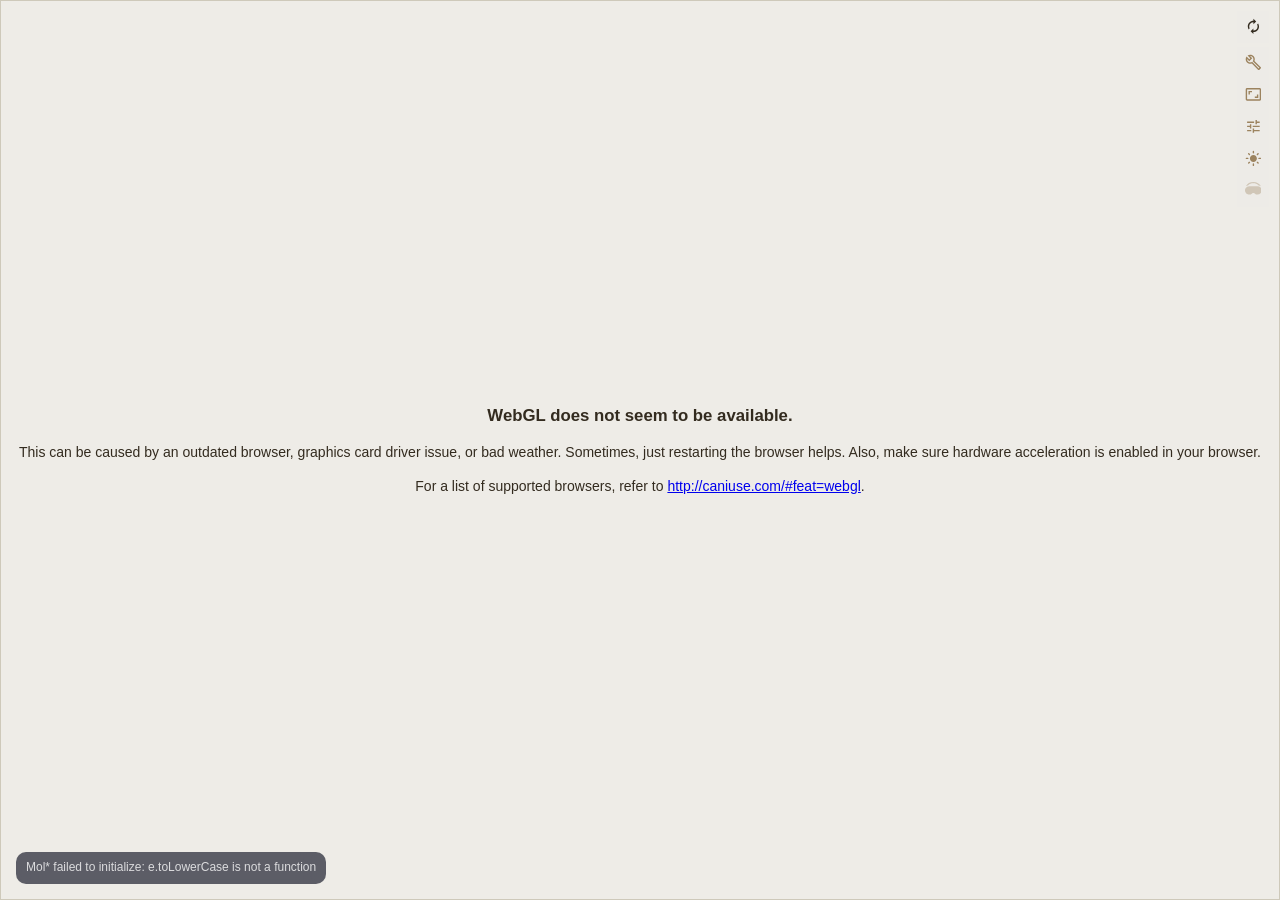
==== Molecyou/Molecyou/Resources/MolStar/viewer.html @ ee21528d "First version with proper protein visualization engine." ====
<!doctype html>
<html lang="en">
<head>
<meta charset="utf-8">
<meta name="viewport" content="width=device-width,initial-scale=1,viewport-fit=cover">
<title>Molecular You Viewer</title>
<link rel="stylesheet" href="molstar.css">
<link rel="stylesheet" href="viewer.css">
</head>
<body>
<main id="shell" aria-label="Interactive molecular structure viewer">
  <div id="app"></div>
  <div id="loading" role="status">Preparing Mol* viewer</div>
  <div id="status" aria-live="polite">Initializing</div>
</main>
<script src="molstar.js"></script>
<script src="viewer.js"></script>
</body>
</html>
---- Molecyou/Molecyou/Resources/MolStar/molstar.css ----
.msp-plugin{font-family:Helvetica Neue,Segoe UI,Helvetica,Source Sans Pro,Arial,sans-serif;font-size:14px;line-height:1.42857143;position:absolute;inset:0}.msp-plugin *{box-sizing:border-box}.msp-plugin [hidden],.msp-plugin template{display:none}.msp-plugin a{background-color:transparent}.msp-plugin a:active,.msp-plugin a:hover{outline:0}.msp-plugin abbr[title]{border-bottom:1px dotted}.msp-plugin b,.msp-plugin strong{font-weight:700}.msp-plugin small{font-size:80%}.msp-plugin img{border:0}.msp-plugin svg:not(:root){overflow:hidden}.msp-plugin button,.msp-plugin input,.msp-plugin optgroup,.msp-plugin select,.msp-plugin textarea{color:inherit;font:inherit;margin:0}.msp-plugin button{overflow:visible}.msp-plugin button,.msp-plugin select{text-transform:none}.msp-plugin button,.msp-plugin html input[type=button],.msp-plugin input[type=reset],.msp-plugin input[type=submit]{-webkit-appearance:button;cursor:pointer}.msp-plugin button[disabled],.msp-plugin html input[disabled]{cursor:default}.msp-plugin button::-moz-focus-inner,.msp-plugin input::-moz-focus-inner{border:0;padding:0}.msp-plugin input{line-height:normal}.msp-plugin input[type=checkbox],.msp-plugin input[type=radio]{box-sizing:border-box;padding:0}.msp-plugin input[type=number]::-webkit-inner-spin-button,.msp-plugin input[type=number]::-webkit-outer-spin-button{height:auto}.msp-plugin textarea{overflow:auto}.msp-plugin .msp-layout-expanded,.msp-plugin .msp-layout-standard{inset:0}.msp-plugin .msp-layout-standard{border:1px solid rgb(206.2804878049,200.5487804878,186.2195121951)}.msp-plugin .msp-layout-region{overflow:hidden}.msp-plugin .msp-layout-static,.msp-plugin .msp-layout-scrollable{position:absolute}.msp-plugin .msp-scrollable{overflow-y:auto}.msp-plugin .msp-scrollable-container{position:absolute;inset:0;overflow-y:auto}.msp-plugin .msp-layout-static{overflow:hidden}.msp-plugin .msp-layout-top .msp-layout-static,.msp-plugin .msp-layout-main .msp-layout-static,.msp-plugin .msp-layout-bottom .msp-layout-static,.msp-plugin .msp-layout-right .msp-layout-static{inset:0}.msp-plugin .msp-layout-right .msp-layout-scrollable{inset:43px 0 0}.msp-plugin .msp-layout-left .msp-layout-static{inset:0}.msp-plugin .msp-layout-standard-outside{position:absolute}.msp-plugin .msp-layout-standard-outside .msp-layout-main{position:absolute;inset:0}.msp-plugin .msp-layout-standard-outside .msp-layout-top{position:absolute;right:0;height:97px;top:-97px;width:50%;border-left:1px solid rgb(206.2804878049,200.5487804878,186.2195121951);border-bottom:1px solid rgb(206.2804878049,200.5487804878,186.2195121951)}.msp-plugin .msp-layout-standard-outside .msp-layout-bottom{position:absolute;left:0;right:0;height:97px;top:-97px;width:50%;border-bottom:1px solid rgb(206.2804878049,200.5487804878,186.2195121951)}.msp-plugin .msp-layout-standard-outside .msp-layout-right{position:absolute;width:50%;right:0;bottom:-295px;height:295px;border-left:1px solid rgb(206.2804878049,200.5487804878,186.2195121951);border-top:1px solid rgb(206.2804878049,200.5487804878,186.2195121951)}.msp-plugin .msp-layout-standard-outside .msp-layout-left{position:absolute;width:50%;left:0;bottom:-295px;height:295px;border-top:1px solid rgb(206.2804878049,200.5487804878,186.2195121951)}.msp-plugin .msp-layout-standard-outside .msp-layout-hide-right .msp-layout-right{display:none}.msp-plugin .msp-layout-standard-outside .msp-layout-hide-right .msp-layout-left{width:100%}.msp-plugin .msp-layout-standard-outside .msp-layout-hide-left .msp-layout-left{display:none}.msp-plugin .msp-layout-standard-outside .msp-layout-hide-left .msp-layout-right{width:100%;border-left:none}.msp-plugin .msp-layout-standard-outside .msp-layout-collapse-left .msp-layout-left{width:32px}.msp-plugin .msp-layout-standard-outside .msp-layout-collapse-left .msp-layout-right{left:32px;width:auto}.msp-plugin .msp-layout-standard-outside .msp-layout-hide-top .msp-layout-top{display:none}.msp-plugin .msp-layout-standard-outside .msp-layout-hide-top .msp-layout-bottom{width:100%;border-left:none}.msp-plugin .msp-layout-standard-outside .msp-layout-hide-bottom .msp-layout-bottom{display:none}.msp-plugin .msp-layout-standard-outside .msp-layout-hide-bottom .msp-layout-top{width:100%;border-left:none}.msp-plugin .msp-layout-standard-landscape{position:absolute}.msp-plugin .msp-layout-standard-landscape .msp-layout-main{position:absolute;inset:100px 300px 70px 330px}.msp-plugin .msp-layout-standard-landscape .msp-layout-top{position:absolute;left:330px;right:300px;height:100px;top:0;border-bottom:1px solid rgb(206.2804878049,200.5487804878,186.2195121951)}.msp-plugin .msp-layout-standard-landscape .msp-layout-bottom{position:absolute;left:330px;right:300px;height:70px;bottom:0;border-top:1px solid rgb(206.2804878049,200.5487804878,186.2195121951)}.msp-plugin .msp-layout-standard-landscape .msp-layout-right{position:absolute;width:300px;right:0;bottom:0;top:0;border-left:1px solid rgb(206.2804878049,200.5487804878,186.2195121951)}.msp-plugin .msp-layout-standard-landscape .msp-layout-left{position:absolute;width:330px;left:0;bottom:0;top:0;border-right:1px solid rgb(206.2804878049,200.5487804878,186.2195121951)}.msp-plugin .msp-layout-standard-landscape .msp-layout-hide-right .msp-layout-right{display:none}.msp-plugin .msp-layout-standard-landscape .msp-layout-hide-right .msp-layout-main,.msp-plugin .msp-layout-standard-landscape .msp-layout-hide-right .msp-layout-top,.msp-plugin .msp-layout-standard-landscape .msp-layout-hide-right .msp-layout-bottom{right:0}.msp-plugin .msp-layout-standard-landscape .msp-layout-hide-left .msp-layout-left{display:none}.msp-plugin .msp-layout-standard-landscape .msp-layout-hide-left .msp-layout-main,.msp-plugin .msp-layout-standard-landscape .msp-layout-hide-left .msp-layout-top,.msp-plugin .msp-layout-standard-landscape .msp-layout-hide-left .msp-layout-bottom{left:0}.msp-plugin .msp-layout-standard-landscape .msp-layout-collapse-left .msp-layout-left{width:32px}.msp-plugin .msp-layout-standard-landscape .msp-layout-collapse-left .msp-layout-main,.msp-plugin .msp-layout-standard-landscape .msp-layout-collapse-left .msp-layout-top,.msp-plugin .msp-layout-standard-landscape .msp-layout-collapse-left .msp-layout-bottom{left:32px}.msp-plugin .msp-layout-standard-landscape .msp-layout-hide-bottom .msp-layout-bottom{display:none}.msp-plugin .msp-layout-standard-landscape .msp-layout-hide-bottom .msp-layout-main{bottom:0}.msp-plugin .msp-layout-standard-landscape .msp-layout-hide-top .msp-layout-top{display:none}.msp-plugin .msp-layout-standard-landscape .msp-layout-hide-top .msp-layout-main{top:0}.msp-plugin .msp-layout-standard-portrait{position:absolute}.msp-plugin .msp-layout-standard-portrait .msp-layout-main{position:absolute;inset:97px 0 361px}.msp-plugin .msp-layout-standard-portrait .msp-layout-top{position:absolute;right:0;height:97px;top:0;width:50%;border-left:1px solid rgb(206.2804878049,200.5487804878,186.2195121951);border-bottom:1px solid rgb(206.2804878049,200.5487804878,186.2195121951)}.msp-plugin .msp-layout-standard-portrait .msp-layout-bottom{position:absolute;left:0;right:0;height:97px;width:50%;border-bottom:1px solid rgb(206.2804878049,200.5487804878,186.2195121951)}.msp-plugin .msp-layout-standard-portrait .msp-layout-right{position:absolute;width:50%;right:0;bottom:0;height:361px;border-left:1px solid rgb(206.2804878049,200.5487804878,186.2195121951);border-top:1px solid rgb(206.2804878049,200.5487804878,186.2195121951)}.msp-plugin .msp-layout-standard-portrait .msp-layout-left{position:absolute;width:50%;left:0;bottom:0;height:361px;border-top:1px solid rgb(206.2804878049,200.5487804878,186.2195121951)}.msp-plugin .msp-layout-standard-portrait .msp-layout-hide-right .msp-layout-right{display:none}.msp-plugin .msp-layout-standard-portrait .msp-layout-hide-right .msp-layout-left{width:100%}.msp-plugin .msp-layout-standard-portrait .msp-layout-hide-left .msp-layout-left{display:none}.msp-plugin .msp-layout-standard-portrait .msp-layout-hide-left .msp-layout-right{width:100%;border-left:none}.msp-plugin .msp-layout-standard-portrait .msp-layout-hide-right.msp-layout-hide-left .msp-layout-main{bottom:0}.msp-plugin .msp-layout-standard-portrait .msp-layout-collapse-left .msp-layout-left{width:32px}.msp-plugin .msp-layout-standard-portrait .msp-layout-collapse-left .msp-layout-right{left:32px;width:auto}.msp-plugin .msp-layout-standard-portrait .msp-layout-hide-top .msp-layout-top{display:none}.msp-plugin .msp-layout-standard-portrait .msp-layout-hide-top .msp-layout-bottom{width:100%;border-left:none}.msp-plugin .msp-layout-standard-portrait .msp-layout-hide-bottom .msp-layout-bottom{display:none}.msp-plugin .msp-layout-standard-portrait .msp-layout-hide-bottom .msp-layout-top{width:100%;border-left:none}.msp-plugin .msp-layout-standard-portrait .msp-layout-hide-top.msp-layout-hide-bottom .msp-layout-main{top:0}.msp-plugin .msp-layout-standard-reactive{position:absolute}@media(orientation:landscape),(min-width:1000px){.msp-plugin .msp-layout-standard-reactive .msp-layout-main{position:absolute;inset:100px 300px 70px 330px}.msp-plugin .msp-layout-standard-reactive .msp-layout-top{position:absolute;left:330px;right:300px;height:100px;top:0;border-bottom:1px solid rgb(206.2804878049,200.5487804878,186.2195121951)}.msp-plugin .msp-layout-standard-reactive .msp-layout-bottom{position:absolute;left:330px;right:300px;height:70px;bottom:0;border-top:1px solid rgb(206.2804878049,200.5487804878,186.2195121951)}.msp-plugin .msp-layout-standard-reactive .msp-layout-right{position:absolute;width:300px;right:0;bottom:0;top:0;border-left:1px solid rgb(206.2804878049,200.5487804878,186.2195121951)}.msp-plugin .msp-layout-standard-reactive .msp-layout-left{position:absolute;width:330px;left:0;bottom:0;top:0;border-right:1px solid rgb(206.2804878049,200.5487804878,186.2195121951)}.msp-plugin .msp-layout-standard-reactive .msp-layout-hide-right .msp-layout-right{display:none}.msp-plugin .msp-layout-standard-reactive .msp-layout-hide-right .msp-layout-main,.msp-plugin .msp-layout-standard-reactive .msp-layout-hide-right .msp-layout-top,.msp-plugin .msp-layout-standard-reactive .msp-layout-hide-right .msp-layout-bottom{right:0}.msp-plugin .msp-layout-standard-reactive .msp-layout-hide-left .msp-layout-left{display:none}.msp-plugin .msp-layout-standard-reactive .msp-layout-hide-left .msp-layout-main,.msp-plugin .msp-layout-standard-reactive .msp-layout-hide-left .msp-layout-top,.msp-plugin .msp-layout-standard-reactive .msp-layout-hide-left .msp-layout-bottom{left:0}.msp-plugin .msp-layout-standard-reactive .msp-layout-collapse-left .msp-layout-left{width:32px}.msp-plugin .msp-layout-standard-reactive .msp-layout-collapse-left .msp-layout-main,.msp-plugin .msp-layout-standard-reactive .msp-layout-collapse-left .msp-layout-top,.msp-plugin .msp-layout-standard-reactive .msp-layout-collapse-left .msp-layout-bottom{left:32px}.msp-plugin .msp-layout-standard-reactive .msp-layout-hide-bottom .msp-layout-bottom{display:none}.msp-plugin .msp-layout-standard-reactive .msp-layout-hide-bottom .msp-layout-main{bottom:0}.msp-plugin .msp-layout-standard-reactive .msp-layout-hide-top .msp-layout-top{display:none}.msp-plugin .msp-layout-standard-reactive .msp-layout-hide-top .msp-layout-main{top:0}}@media(orientation:portrait)and (max-width:1000px){.msp-plugin .msp-layout-standard-reactive .msp-layout-main{position:absolute;inset:97px 0 361px}.msp-plugin .msp-layout-standard-reactive .msp-layout-top{position:absolute;right:0;height:97px;top:0;width:50%;border-left:1px solid rgb(206.2804878049,200.5487804878,186.2195121951);border-bottom:1px solid rgb(206.2804878049,200.5487804878,186.2195121951)}.msp-plugin .msp-layout-standard-reactive .msp-layout-bottom{position:absolute;left:0;right:0;height:97px;width:50%;border-bottom:1px solid rgb(206.2804878049,200.5487804878,186.2195121951)}.msp-plugin .msp-layout-standard-reactive .msp-layout-right{position:absolute;width:50%;right:0;bottom:0;height:361px;border-left:1px solid rgb(206.2804878049,200.5487804878,186.2195121951);border-top:1px solid rgb(206.2804878049,200.5487804878,186.2195121951)}.msp-plugin .msp-layout-standard-reactive .msp-layout-left{position:absolute;width:50%;left:0;bottom:0;height:361px;border-top:1px solid rgb(206.2804878049,200.5487804878,186.2195121951)}.msp-plugin .msp-layout-standard-reactive .msp-layout-hide-right .msp-layout-right{display:none}.msp-plugin .msp-layout-standard-reactive .msp-layout-hide-right .msp-layout-left{width:100%}.msp-plugin .msp-layout-standard-reactive .msp-layout-hide-left .msp-layout-left{display:none}.msp-plugin .msp-layout-standard-reactive .msp-layout-hide-left .msp-layout-right{width:100%;border-left:none}.msp-plugin .msp-layout-standard-reactive .msp-layout-hide-right.msp-layout-hide-left .msp-layout-main{bottom:0}.msp-plugin .msp-layout-standard-reactive .msp-layout-collapse-left .msp-layout-left{width:32px}.msp-plugin .msp-layout-standard-reactive .msp-layout-collapse-left .msp-layout-right{left:32px;width:auto}.msp-plugin .msp-layout-standard-reactive .msp-layout-hide-top .msp-layout-top{display:none}.msp-plugin .msp-layout-standard-reactive .msp-layout-hide-top .msp-layout-bottom{width:100%;border-left:none}.msp-plugin .msp-layout-standard-reactive .msp-layout-hide-bottom .msp-layout-bottom{display:none}.msp-plugin .msp-layout-standard-reactive .msp-layout-hide-bottom .msp-layout-top{width:100%;border-left:none}.msp-plugin .msp-layout-standard-reactive .msp-layout-hide-top.msp-layout-hide-bottom .msp-layout-main{top:0}}.msp-plugin .msp-layout-expanded{position:fixed}@media(orientation:landscape){.msp-plugin .msp-layout-expanded .msp-layout-main{position:absolute;inset:100px 300px 70px 330px}.msp-plugin .msp-layout-expanded .msp-layout-top{position:absolute;left:330px;right:300px;height:100px;top:0;border-bottom:1px solid rgb(206.2804878049,200.5487804878,186.2195121951)}.msp-plugin .msp-layout-expanded .msp-layout-bottom{position:absolute;left:330px;right:300px;height:70px;bottom:0;border-top:1px solid rgb(206.2804878049,200.5487804878,186.2195121951)}.msp-plugin .msp-layout-expanded .msp-layout-right{position:absolute;width:300px;right:0;bottom:0;top:0;border-left:1px solid rgb(206.2804878049,200.5487804878,186.2195121951)}.msp-plugin .msp-layout-expanded .msp-layout-left{position:absolute;width:330px;left:0;bottom:0;top:0;border-right:1px solid rgb(206.2804878049,200.5487804878,186.2195121951)}.msp-plugin .msp-layout-expanded .msp-layout-hide-right .msp-layout-right{display:none}.msp-plugin .msp-layout-expanded .msp-layout-hide-right .msp-layout-main,.msp-plugin .msp-layout-expanded .msp-layout-hide-right .msp-layout-top,.msp-plugin .msp-layout-expanded .msp-layout-hide-right .msp-layout-bottom{right:0}.msp-plugin .msp-layout-expanded .msp-layout-hide-left .msp-layout-left{display:none}.msp-plugin .msp-layout-expanded .msp-layout-hide-left .msp-layout-main,.msp-plugin .msp-layout-expanded .msp-layout-hide-left .msp-layout-top,.msp-plugin .msp-layout-expanded .msp-layout-hide-left .msp-layout-bottom{left:0}.msp-plugin .msp-layout-expanded .msp-layout-collapse-left .msp-layout-left{width:32px}.msp-plugin .msp-layout-expanded .msp-layout-collapse-left .msp-layout-main,.msp-plugin .msp-layout-expanded .msp-layout-collapse-left .msp-layout-top,.msp-plugin .msp-layout-expanded .msp-layout-collapse-left .msp-layout-bottom{left:32px}.msp-plugin .msp-layout-expanded .msp-layout-hide-bottom .msp-layout-bottom{display:none}.msp-plugin .msp-layout-expanded .msp-layout-hide-bottom .msp-layout-main{bottom:0}.msp-plugin .msp-layout-expanded .msp-layout-hide-top .msp-layout-top{display:none}.msp-plugin .msp-layout-expanded .msp-layout-hide-top .msp-layout-main{top:0}}@media(orientation:portrait){.msp-plugin .msp-layout-expanded .msp-layout-main{position:absolute;inset:97px 0 361px}.msp-plugin .msp-layout-expanded .msp-layout-top{position:absolute;right:0;height:97px;top:0;width:50%;border-left:1px solid rgb(206.2804878049,200.5487804878,186.2195121951);border-bottom:1px solid rgb(206.2804878049,200.5487804878,186.2195121951)}.msp-plugin .msp-layout-expanded .msp-layout-bottom{position:absolute;left:0;right:0;height:97px;width:50%;border-bottom:1px solid rgb(206.2804878049,200.5487804878,186.2195121951)}.msp-plugin .msp-layout-expanded .msp-layout-right{position:absolute;width:50%;right:0;bottom:0;height:361px;border-left:1px solid rgb(206.2804878049,200.5487804878,186.2195121951);border-top:1px solid rgb(206.2804878049,200.5487804878,186.2195121951)}.msp-plugin .msp-layout-expanded .msp-layout-left{position:absolute;width:50%;left:0;bottom:0;height:361px;border-top:1px solid rgb(206.2804878049,200.5487804878,186.2195121951)}.msp-plugin .msp-layout-expanded .msp-layout-hide-right .msp-layout-right{display:none}.msp-plugin .msp-layout-expanded .msp-layout-hide-right .msp-layout-left{width:100%}.msp-plugin .msp-layout-expanded .msp-layout-hide-left .msp-layout-left{display:none}.msp-plugin .msp-layout-expanded .msp-layout-hide-left .msp-layout-right{width:100%;border-left:none}.msp-plugin .msp-layout-expanded .msp-layout-hide-right.msp-layout-hide-left .msp-layout-main{bottom:0}.msp-plugin .msp-layout-expanded .msp-layout-collapse-left .msp-layout-left{width:32px}.msp-plugin .msp-layout-expanded .msp-layout-collapse-left .msp-layout-right{left:32px;width:auto}.msp-plugin .msp-layout-expanded .msp-layout-hide-top .msp-layout-top{display:none}.msp-plugin .msp-layout-expanded .msp-layout-hide-top .msp-layout-bottom{width:100%;border-left:none}.msp-plugin .msp-layout-expanded .msp-layout-hide-bottom .msp-layout-bottom{display:none}.msp-plugin .msp-layout-expanded .msp-layout-hide-bottom .msp-layout-top{width:100%;border-left:none}.msp-plugin .msp-layout-expanded .msp-layout-hide-top.msp-layout-hide-bottom .msp-layout-main{top:0}}.msp-plugin ::-webkit-scrollbar{width:10px;height:10px}.msp-plugin ::-webkit-scrollbar-track{border-radius:0;background-color:#e9e6e0}.msp-plugin ::-webkit-scrollbar-thumb{border-radius:10px;background-color:#beb7a4;border:solid 1px transparent;background-clip:content-box}.msp-plugin .msp-form-control,.msp-plugin .msp-control-row select,.msp-plugin .msp-control-row button,.msp-plugin .msp-control-row input[type=text],.msp-plugin .msp-btn{display:block;width:100%;background:#f3f2ee;border:none;padding:0 10px;line-height:30px;height:32px;-webkit-appearance:none;-moz-appearance:none;appearance:none;-webkit-box-shadow:none;box-shadow:none;background-image:none}.msp-plugin .msp-form-control::-moz-placeholder,.msp-plugin .msp-control-row select::-moz-placeholder,.msp-plugin .msp-control-row button::-moz-placeholder,.msp-plugin .msp-control-row input[type=text]::-moz-placeholder,.msp-plugin .msp-btn::-moz-placeholder{color:#9c835f;opacity:1}.msp-plugin .msp-form-control:-ms-input-placeholder,.msp-plugin .msp-control-row select:-ms-input-placeholder,.msp-plugin .msp-control-row button:-ms-input-placeholder,.msp-plugin .msp-control-row input[type=text]:-ms-input-placeholder,.msp-plugin .msp-btn:-ms-input-placeholder{color:#9c835f}.msp-plugin .msp-form-control::-webkit-input-placeholder,.msp-plugin .msp-control-row select::-webkit-input-placeholder,.msp-plugin .msp-control-row button::-webkit-input-placeholder,.msp-plugin .msp-control-row input[type=text]::-webkit-input-placeholder,.msp-plugin .msp-btn::-webkit-input-placeholder{color:#9c835f}.msp-plugin .msp-form-control:hover,.msp-plugin .msp-control-row select:hover,.msp-plugin .msp-control-row button:hover,.msp-plugin .msp-control-row input[type=text]:hover,.msp-plugin .msp-btn:hover{color:#ae5d04;background-color:#e9e6e0;border:none;outline-offset:-1px!important;outline:1px solid rgb(200.993902439,194.6402439024,178.756097561)!important}.msp-plugin .msp-form-control:active,.msp-plugin .msp-control-row select:active,.msp-plugin .msp-control-row button:active,.msp-plugin .msp-control-row input[type=text]:active,.msp-plugin .msp-btn:active,.msp-plugin .msp-form-control:focus,.msp-plugin .msp-control-row select:focus,.msp-plugin .msp-control-row button:focus,.msp-plugin .msp-control-row input[type=text]:focus,.msp-plugin .msp-btn:focus{color:#332b1f;background-color:#f3f2ee;border:none;outline-offset:0;outline:none}.msp-plugin .msp-form-control[disabled],.msp-plugin .msp-control-row select[disabled],.msp-plugin .msp-control-row button[disabled],.msp-plugin .msp-control-row input[disabled][type=text],.msp-plugin [disabled].msp-btn,.msp-plugin .msp-form-control[readonly],.msp-plugin .msp-control-row select[readonly],.msp-plugin .msp-control-row button[readonly],.msp-plugin .msp-control-row input[readonly][type=text],.msp-plugin [readonly].msp-btn,fieldset[disabled] .msp-plugin .msp-form-control,fieldset[disabled] .msp-plugin .msp-control-row select,fieldset[disabled] .msp-plugin .msp-control-row button,fieldset[disabled] .msp-plugin .msp-control-row input[type=text],fieldset[disabled] .msp-plugin .msp-btn{background:#eeece7;opacity:.35}.msp-plugin .msp-btn,.msp-plugin .msp-control-row button{display:inline-block;margin-bottom:0;text-align:center;touch-action:manipulation;cursor:pointer;background-image:none;white-space:nowrap;-webkit-user-select:none;-moz-user-select:none;-ms-user-select:none;user-select:none;padding:0 10px;line-height:32px;border:none;-moz-box-sizing:border-box;box-sizing:border-box}.msp-plugin .msp-btn[disabled],.msp-plugin .msp-control-row button[disabled]{background:#eeece7;opacity:.35}.msp-plugin .msp-btn-block,.msp-plugin .msp-control-row button{display:block;width:100%}.msp-plugin .msp-btn,.msp-plugin .msp-control-row button,.msp-plugin .msp-btn:active,.msp-plugin .msp-btn-link:focus,.msp-plugin .msp-btn:hover{outline:none}.msp-plugin .msp-material-icon svg{display:inline-flex;vertical-align:middle;font-size:1.2em;margin-bottom:3px;fill:currentColor;width:1em;height:1em;flex-shrink:0;user-select:none}.msp-plugin .msp-btn-block>.msp-material-icon,.msp-plugin .msp-control-row button>.msp-material-icon{margin-left:0;margin-right:.4em}.msp-plugin .msp-btn-childless>.msp-material-icon{margin-left:0;margin-right:0}.msp-plugin .msp-btn-icon{border:none;height:32px;width:32px;line-height:32px;padding:0;text-align:center}.msp-plugin .msp-btn-icon:hover{color:#ae5d04;background-color:#e9e6e0;border:none;outline-offset:-1px!important;outline:1px solid rgb(200.993902439,194.6402439024,178.756097561)!important}.msp-plugin .msp-btn-icon[disabled],.msp-plugin .msp-btn-icon[disabled]:hover,.msp-plugin .msp-btn-icon[disabled]:active{color:#9c835f}.msp-plugin .msp-btn-icon-small{border:none;height:32px;width:20px;line-height:32px;padding:0;text-align:center}.msp-plugin .msp-btn-icon-small:hover{color:#ae5d04;background-color:#e9e6e0;border:none;outline-offset:-1px!important;outline:1px solid rgb(200.993902439,194.6402439024,178.756097561)!important}.msp-plugin .msp-btn-icon-small[disabled],.msp-plugin .msp-btn-icon-small[disabled]:hover,.msp-plugin .msp-btn-icon-small[disabled]:active{color:#9c835f}.msp-plugin .msp-btn-link{font-weight:400;border-radius:0}.msp-plugin .msp-btn-link,.msp-plugin .msp-btn-link:active,.msp-plugin .msp-btn-link.active,.msp-plugin .msp-btn-link[disabled],fieldset[disabled] .msp-plugin .msp-btn-link{background-color:transparent;-webkit-box-shadow:none;box-shadow:none}.msp-plugin .msp-btn-link,.msp-plugin .msp-btn-link:hover,.msp-plugin .msp-btn-link:focus,.msp-plugin .msp-btn-link:active{border-color:transparent}.msp-plugin .msp-btn-link:hover,.msp-plugin .msp-btn-link:focus{text-decoration:none;background-color:transparent}.msp-plugin .msp-btn-link[disabled]:hover,.msp-plugin .msp-btn-link[disabled]:focus,fieldset[disabled] .msp-plugin .msp-btn-link:hover,fieldset[disabled] .msp-plugin .msp-btn-link:focus{text-decoration:none}.msp-plugin .msp-btn-link .msp-icon{font-size:100%}.msp-plugin .msp-btn-link,.msp-plugin .msp-btn-link:active,.msp-plugin .msp-btn-link:focus{color:#332b1f;text-decoration:none}.msp-plugin .msp-btn-link:hover{color:#ae5d04;text-decoration:none}.msp-plugin .msp-btn-link-toggle-on{color:#332b1f}.msp-plugin .msp-btn-link-toggle-off,.msp-plugin .msp-btn-link-toggle-off:active,.msp-plugin .msp-btn-link-toggle-off:focus{color:#9c835f!important}.msp-plugin .msp-btn-link-toggle-on:hover{color:#ae5d04!important}.msp-plugin .msp-btn-link-toggle-off:hover{color:#dc9c56!important}.msp-plugin .msp-btn-action,.msp-plugin .msp-btn-action:active,.msp-plugin .msp-btn-action:focus{color:#332b1f;background:#f3f2ee}.msp-plugin .msp-btn-action:hover{color:#ae5d04;background:#f9f8f6}.msp-plugin .msp-btn-action[disabled],.msp-plugin .msp-btn-action[disabled]:hover,.msp-plugin .msp-btn-action[disabled]:active,.msp-plugin .msp-btn-action[disabled]:focus{color:#362e21}.msp-plugin .msp-btn-commit-on,.msp-plugin .msp-btn-commit-on:active,.msp-plugin .msp-btn-commit-on:focus{color:#974102;background:#f2f1ed}.msp-plugin .msp-btn-commit-on:hover{color:#ae5d04;background:#f8f7f4}.msp-plugin .msp-btn-commit-on[disabled],.msp-plugin .msp-btn-commit-on[disabled]:hover,.msp-plugin .msp-btn-commit-on[disabled]:active,.msp-plugin .msp-btn-commit-on[disabled]:focus{color:#9c4302}.msp-plugin .msp-btn-commit-off,.msp-plugin .msp-btn-commit-off:active,.msp-plugin .msp-btn-commit-off:focus{color:#332b1f;background:#f6f5f3}.msp-plugin .msp-btn-commit-off:hover{color:#ae5d04;background:#fcfbfa}.msp-plugin .msp-btn-commit-off[disabled],.msp-plugin .msp-btn-commit-off[disabled]:hover,.msp-plugin .msp-btn-commit-off[disabled]:active,.msp-plugin .msp-btn-commit-off[disabled]:focus{color:#362e21}.msp-plugin .msp-btn-remove:hover{color:#f2f4f7}.msp-plugin .msp-btn-commit-on:hover{color:#fc6c03}.msp-plugin .msp-select-toggle:after{content:"";position:absolute;right:.75rem;top:50%;transform:translateY(-50%);width:0;height:0;border-left:5px solid transparent;border-right:5px solid transparent;border-top:7px solid #ae5d04;opacity:0;pointer-events:none}.msp-plugin .msp-select-toggle:hover:after{opacity:1}.msp-plugin .msp-btn-action{height:32px;line-height:32px}.msp-plugin input[type=file]{display:block}.msp-plugin input[type=range]{display:block;width:100%}.msp-plugin select[multiple],.msp-plugin select[size],.msp-plugin textarea.msp-form-control,.msp-plugin textarea.msp-btn{height:auto}.msp-plugin .msp-control-top-offset{margin-top:1px}.msp-plugin .msp-btn-commit{text-align:right;padding:0 10px 0 0;line-height:32px;border:none;overflow:hidden;font-weight:700}.msp-plugin .msp-btn-commit .msp-icon{display:block-inline;line-height:32px;width:32px;text-align:center}.msp-plugin select.msp-form-control,.msp-plugin .msp-control-row select,.msp-plugin select.msp-btn{background:none;background-color:#f3f2ee;background-size:8px 12px;background-image:url([data-uri]);background-repeat:no-repeat;background-position:right 10px center;padding-right:24px}.msp-plugin select.msp-form-control:-moz-focusring,.msp-plugin .msp-control-row select:-moz-focusring,.msp-plugin select.msp-btn:-moz-focusring{color:transparent;text-shadow:0 0 0 #332b1f}.msp-plugin .msp-default-bg{background:#eeece7}.msp-plugin .msp-transparent-bg{background:transparent}.msp-plugin .msp-no-hover-outline:hover{color:#ae5d04;background-color:inherit;border:none;outline-offset:0!important;outline:none!important}.msp-plugin .msp-icon-inline{margin-right:8px}.msp-plugin .msp-control-row{position:relative;height:32px;background:#eeece7;margin-top:1px}.msp-plugin .msp-control-row>span.msp-control-row-label,.msp-plugin .msp-control-row>button.msp-control-button-label{line-height:32px;display:block;width:120px;text-align:right;padding:0 10px;color:#63533c;overflow:hidden;text-overflow:ellipsis;white-space:nowrap;position:relative;-webkit-user-select:none;-moz-user-select:none;-ms-user-select:none;-o-user-select:none;user-select:none;cursor:default}.msp-plugin .msp-control-row>button.msp-control-button-label{background:#eeece7;cursor:pointer}.msp-plugin .msp-control-row .msp-control-current{background:#eeece7}.msp-plugin .msp-control-row>div.msp-control-row-ctrl{position:absolute;inset:0 0 0 120px}.msp-plugin .msp-control-row>div.msp-control-row-text{position:absolute;inset:0 0 0 120px;display:flex;align-items:center;padding:0 10px}.msp-plugin .msp-control-row>div{background:#f3f2ee}.msp-plugin .msp-control-row>.msp-flex-row,.msp-plugin .msp-control-row>.msp-state-image-row{background:#eeece7}.msp-plugin .msp-control-label-short>span{width:80px!important}.msp-plugin .msp-control-label-short>div:nth-child(2){left:80px!important}.msp-plugin .msp-control-col-2{float:left;width:50%}.msp-plugin .msp-control-twoline{height:64px!important}.msp-plugin .msp-control-group{position:relative}.msp-plugin .msp-toggle-button .msp-icon{display:inline-block;margin-right:6px}.msp-plugin .msp-toggle-button>div>button:hover{border-color:#e9e6e0!important;border:none;outline-offset:-1px!important;outline:1px solid rgb(200.993902439,194.6402439024,178.756097561)!important}.msp-plugin .msp-slider>div:first-child{position:absolute;inset:0 62px 0 18px;display:flex}.msp-plugin .msp-slider>div:last-child{position:absolute;height:32px;line-height:32px;text-align:center;right:0;width:50px;top:0;bottom:0}.msp-plugin .msp-slider-no-input>div:first-child{right:18px}.msp-plugin .msp-slider-no-input>div:last-child{visibility:hidden;width:0}.msp-plugin .msp-slider input[type=text]{padding-right:6px;padding-left:4px;font-size:80%;text-align:right}.msp-plugin .msp-slider2>div:first-child{position:absolute;height:32px;line-height:32px;text-align:center;left:0;width:25px;top:0;bottom:0;font-size:80%}.msp-plugin .msp-slider2>div:nth-child(2){position:absolute;inset:0 37px 0 35px;display:flex}.msp-plugin .msp-slider2>div:last-child{position:absolute;height:32px;line-height:32px;text-align:center;right:0;width:25px;top:0;bottom:0;font-size:80%}.msp-plugin .msp-slider2 input[type=text]{padding-right:4px;padding-left:4px;font-size:80%;text-align:center}.msp-plugin .msp-toggle-color-picker button{border:10px solid rgb(243.2865853659,241.9085365854,238.4634146341)!important;margin:0;text-align:center;padding-right:10px;padding-left:10px}.msp-plugin .msp-toggle-color-picker button:hover{border-color:#e9e6e0!important;border:none;outline-offset:-1px!important;outline:1px solid rgb(200.993902439,194.6402439024,178.756097561)!important}.msp-plugin .msp-toggle-color-picker .msp-color-picker{position:absolute;z-index:100000;background:#eeece7;border-top:1px solid #eeece7;padding-bottom:5px;width:100%}.msp-plugin .msp-toggle-color-picker-above .msp-color-picker{top:-85px;height:85px}.msp-plugin .msp-toggle-color-picker-below .msp-color-picker{top:32px;height:80px}.msp-plugin .msp-control-offset{padding-left:10px}.msp-plugin .msp-accent-offset{padding-left:1px;margin-left:8px;border-left:2px solid rgb(232.5914634146,139.3719512195,56.9085365854)}.msp-plugin .msp-control-group-wrapper{margin-bottom:0;margin-top:1px}.msp-plugin .msp-control-group-header{background:#eeece7}.msp-plugin .msp-control-group-header>button,.msp-plugin .msp-control-group-header div{padding-left:4px;text-align:left;height:24px!important;line-height:24px!important;font-size:85%!important;background:#eeece7!important;color:#63533c}.msp-plugin .msp-control-group-header .msp-icon{height:24px!important;line-height:24px!important}.msp-plugin .msp-control-group-header>span{padding-left:5px;line-height:21.3333333333px;font-size:70%;background:#eeece7;color:#63533c}.msp-plugin .msp-control-current{background:#eeece7}.msp-plugin .msp-control-group-footer{background:#e3e0d8;height:5px;font-size:1px;margin-top:1px}.msp-plugin .msp-control-group-expander{display:block;position:absolute;line-height:32px;padding:0;left:0;top:0;width:120px;text-align:left;background:transparent}.msp-plugin .msp-control-group-expander .msp-icon{line-height:29px;width:31px;text-align:center;font-size:100%}.msp-plugin .msp-plugin-layout_controls{position:absolute;left:10px;top:10px}.msp-plugin .msp-plugin-layout_controls>button:first-child{margin-right:6px}.msp-plugin .msp-empty-control{display:none}.msp-plugin .msp-control .msp-btn-block,.msp-plugin .msp-control .msp-control-row button,.msp-plugin .msp-control-row .msp-control button{margin-bottom:0;margin-top:0}.msp-plugin .msp-row-text{height:32px;position:relative;background:#eeece7;margin-top:1px}.msp-plugin .msp-row-text>div{line-height:32px;text-align:center;color:#63533c}.msp-plugin .msp-help span{display:none}.msp-plugin .msp-help:hover span{display:inline-block;background:linear-gradient(#eeece7,#eeece7cc)}.msp-plugin .msp-help-text{position:relative;background:#eeece7;margin-top:1px}.msp-plugin .msp-help-text>div{padding:5px 10px;text-align:left;color:#63533c}.msp-plugin .msp-help-text>p{padding:5px 10px;text-align:left;color:#63533c}.msp-plugin .msp-help-description{font-style:italic}.msp-plugin .msp-help-legend{padding-top:10px}.msp-plugin .msp-scale-legend>div{width:100%;height:30px}.msp-plugin .msp-scale-legend>div>span{padding:5px;color:#fff;font-weight:700;background-color:#0003}.msp-plugin .msp-table-legend>div{margin-right:5px;display:inline-flex}.msp-plugin .msp-table-legend>div .msp-table-legend-color{width:30px;height:20px}.msp-plugin .msp-table-legend>div .msp-table-legend-text{margin:0 5px}.msp-plugin .msp-image-preview{position:relative;background:#eeece7;margin-top:1px;padding:10px}.msp-plugin .msp-image-preview canvas{-webkit-user-select:none;-moz-user-select:none;-ms-user-select:none;user-select:none}.msp-plugin .msp-image-preview>span{margin-top:6px;display:block;text-align:center;font-size:80%;line-height:15px}.msp-plugin .msp-copy-image-wrapper{position:relative}.msp-plugin .msp-copy-image-wrapper div{font-weight:700;padding:3px;margin:1px 0;width:100%;background:#f3f2ee;text-align:center}.msp-plugin .msp-copy-image-wrapper img{margin-top:1px}.msp-plugin .msp-control-text-area-wrapper,.msp-plugin .msp-text-area-wrapper{position:relative}.msp-plugin .msp-control-text-area-wrapper textarea,.msp-plugin .msp-text-area-wrapper textarea{border:none;width:100%;height:100%;background:#f3f2ee;padding:5px 10px;resize:none;font-size:12px;line-height:16px}.msp-plugin .msp-control-text-area-wrapper{height:64px!important}.msp-plugin .msp-text-area-wrapper{height:96px!important}.msp-plugin .msp-help-row{position:relative;height:32px;background:#eeece7;margin-top:1px;display:table;width:100%}.msp-plugin .msp-help-row>span{width:120px;text-align:right;padding:3px 10px;color:#63533c;display:table-cell;font-weight:700;-webkit-user-select:none;-moz-user-select:none;-ms-user-select:none;-o-user-select:none;user-select:none;cursor:default}.msp-plugin .msp-help-row>div{background:#f3f2ee;position:relative;padding:3px 10px;display:table-cell}.msp-plugin .msp-canvas{width:100%;height:100%;background-color:#f3f2ee}.msp-plugin .msp-canvas text{-webkit-touch-callout:none;-webkit-user-select:none;-khtml-user-select:none;-moz-user-select:none;-ms-user-select:none;user-select:none}.msp-plugin .msp-canvas circle{stroke:#000;stroke-width:10;stroke-opacity:.3}.msp-plugin .msp-canvas circle:hover{fill:#ae5d04;stroke:#000;stroke-width:10px}.msp-plugin .msp-canvas .info{fill:#fff;stroke:#000;stroke-width:3}.msp-plugin .msp-canvas .show{visibility:visible}.msp-plugin .msp-canvas .hide{visibility:hidden}.msp-plugin .msp-canvas .delete-button rect{fill:#ed4337;stroke:#000}.msp-plugin .msp-canvas .delete-button text{stroke:#fff;fill:#fff}.msp-plugin .msp-canvas .delete-button:hover{stroke:#000;stroke-width:3;fill:#ff6961}.msp-plugin .msp-canvas .infoCircle:hover{fill:#4c66b2}.msp-plugin .msp-canvas:focus{outline:none}.msp-plugin .msp-log-wrap{position:absolute;inset:0;overflow:hidden}.msp-plugin .msp-log{position:absolute;inset:0 -20px 0 0;overflow-y:scroll;overflow-x:hidden;font-size:90%;background:#e0ddd4}.msp-plugin .msp-log{font-size:90%}.msp-plugin .msp-log ul{padding:0;margin:0}.msp-plugin .msp-log{color:#433829}.msp-plugin .msp-log li{clear:both;margin:0;background:#eeece7;position:relative}.msp-plugin .msp-log li:not(:last-child){border-bottom:1px solid rgb(206.2804878049,200.5487804878,186.2195121951)}.msp-plugin .msp-log .msp-log-entry{margin-left:110px;background:#ebe8e3;padding:3px 25px 3px 10px}.msp-plugin .msp-log .msp-log-timestamp{padding:3px 10px;float:left;text-align:right;width:110px;color:#726046;font-size:100%}.msp-plugin .msp-log .msp-log-timestamp small{font-size:100%}.msp-plugin .msp-log .label{margin-top:-3px;font-size:7pt}.msp-plugin .msp-log-entry-badge{position:absolute;left:0;top:0;bottom:0;width:6px}.msp-plugin .msp-log-entry-message{background:#0cca5d}.msp-plugin .msp-log-entry-info{background:#5e3673}.msp-plugin .msp-log-entry-error{background:#fd354b}.msp-plugin .msp-log-entry-warning{background:#fcc937}.msp-plugin .msp-slider-base{position:relative;height:14px;padding:5px 0;width:100%;border-radius:6px;align-self:center;box-sizing:border-box;-webkit-tap-highlight-color:rgba(0,0,0,0)}.msp-plugin .msp-slider-base *{box-sizing:border-box;-webkit-tap-highlight-color:rgba(0,0,0,0)}.msp-plugin .msp-slider-base-rail{position:absolute;width:100%;background-color:#e0ddd4;height:4px;border-radius:2px}.msp-plugin .msp-slider-base-track{position:absolute;left:0;height:4px;border-radius:6px;background-color:tint(#332b1f,60%)}.msp-plugin .msp-slider-base-handle{position:absolute;margin-left:-11px;margin-top:-9px;width:22px;height:22px;cursor:pointer;border-radius:50%;background-color:#332b1f;border:4px solid rgb(224.2548780488,220.637804878,211.5951219512)}.msp-plugin .msp-slider-base-handle:hover{background-color:#ae5d04}.msp-plugin .msp-slider-base-mark{position:absolute;top:18px;left:0;width:100%;font-size:12px}.msp-plugin .msp-slider-base-mark-text{position:absolute;display:inline-block;vertical-align:middle;text-align:center;cursor:pointer;color:#999}.msp-plugin .msp-slider-base-mark-text-active{color:#666}.msp-plugin .msp-slider-base-step{position:absolute;width:100%;height:4px;background:transparent}.msp-plugin .msp-slider-base-dot{position:absolute;bottom:-2px;margin-left:-4px;width:8px;height:8px;border:2px solid #e9e9e9;background-color:#fff;cursor:pointer;border-radius:50%;vertical-align:middle}.msp-plugin .msp-slider-base-dot:first-child{margin-left:-4px}.msp-plugin .msp-slider-base-dot:last-child{margin-left:-4px}.msp-plugin .msp-slider-base-dot-active{border-color:tint(#332b1f,50%)}.msp-plugin .msp-slider-base-disabled{background:#eeece7;opacity:.35}.msp-plugin .msp-slider-base-disabled .msp-slider-base-handle,.msp-plugin .msp-slider-base-disabled .msp-slider-base-dot{cursor:not-allowed}.msp-plugin .msp-slider-base-disabled .msp-slider-base-mark-text,.msp-plugin .msp-slider-base-disabled .msp-slider-base-dot{cursor:not-allowed!important}.msp-plugin .msp-markdown table{border:1px solid rgb(206.2804878049,200.5487804878,186.2195121951);border-collapse:collapse}.msp-plugin .msp-markdown th{text-align:left}.msp-plugin .msp-markdown th,.msp-plugin .msp-markdown td{border:1px solid rgb(206.2804878049,200.5487804878,186.2195121951);padding:4px 8px}.msp-plugin .msp-markdown img{max-width:100%;height:auto}.msp-plugin .msp-description{padding:10px;font-size:85%;background:#eeece7;text-align:center;-webkit-user-select:none;-moz-user-select:none;-ms-user-select:none;-o-user-select:none;user-select:none;font-weight:light;cursor:default}.msp-plugin .msp-description:not(:first-child){border-top:1px solid rgb(224.2548780488,220.637804878,211.5951219512)}.msp-plugin .msp-color-picker input{color:#000!important}.msp-plugin .msp-no-webgl{position:absolute;width:100%;height:100%;left:0;top:0;display:table;text-align:center;background:#eeece7}.msp-plugin .msp-no-webgl>div b{font-size:120%}.msp-plugin .msp-no-webgl>div{display:table-cell;vertical-align:middle;text-align:center;width:100%;height:100%}.msp-plugin .msp-loader-msp-btn-file{position:relative;overflow:hidden}.msp-plugin .msp-loader-msp-btn-file input[type=file]{position:absolute;top:0;right:0;min-width:100%;min-height:100%;font-size:100px;text-align:right;filter:alpha(opacity=0);opacity:0;outline:none;background:#fff;cursor:inherit;display:block}.msp-plugin .msp-controls-section{margin-bottom:10px}.msp-plugin .msp-combined-color-button{border:4px solid rgb(243.2865853659,241.9085365854,238.4634146341)!important;margin:0;text-align:center;padding-right:10px;padding-left:10px}.msp-plugin .msp-combined-color-button:hover{border-color:#e9e6e0!important;border:none;outline-offset:-1px!important;outline:1px solid rgb(200.993902439,194.6402439024,178.756097561)!important}.msp-plugin .msp-combined-color-swatch{width:100%;display:grid;grid-gap:1px;grid-template-columns:repeat(6,auto)}.msp-plugin .msp-combined-color-swatch .msp-btn:hover,.msp-plugin .msp-combined-color-swatch .msp-control-row button:hover,.msp-plugin .msp-control-row .msp-combined-color-swatch button:hover{outline-offset:-1px!important;outline:1px solid rgb(200.993902439,194.6402439024,178.756097561)!important}.msp-plugin .msp-action-select{position:relative}.msp-plugin .msp-action-select select{padding-left:42px}.msp-plugin .msp-action-select option:first-child{color:#63533c}.msp-plugin .msp-action-select>.msp-icon{display:block;top:0;left:10px;position:absolute;line-height:32px}.msp-plugin .msp-simple-help-section{height:28px;line-height:28px;margin-top:5px;margin-bottom:5px;padding:0 10px;font-weight:500;background:#eeece7;color:#332b1f}.msp-plugin .msp-left-panel-controls-buttons{position:absolute;width:32px;top:0;bottom:0;padding-top:10px;background:#eeece7}.msp-plugin .msp-left-panel-controls-buttons-bottom{position:absolute;bottom:0}.msp-plugin .msp-left-panel-controls-button-data-dirty{position:absolute;width:6px;height:6px;background:#e98b39;border-radius:3px;right:6px;bottom:6px}.msp-plugin .msp-left-panel-controls .msp-scrollable-container{left:33px}.msp-plugin .msp-mapped-parameter-group{position:relative}.msp-plugin .msp-mapped-parameter-group>.msp-control-row:first-child>div:nth-child(2){right:33px}.msp-plugin .msp-mapped-parameter-group>button:first-child{right:33px}.msp-plugin .msp-mapped-parameter-group>.msp-btn-icon{position:absolute;right:0;width:32px;top:0;padding:0}.msp-plugin .msp-shape-filled{fill:#332b1f;stroke:#332b1f}.msp-plugin .msp-shape-empty{fill:none;stroke:#332b1f}.msp-plugin .msp-no-overflow{overflow:hidden;text-overflow:ellipsis;white-space:nowrap}.msp-plugin .msp-25-lower-contrast-text{color:#826e4f}.msp-plugin .msp-expandable-group-color-stripe{position:absolute;left:0;top:30px;width:120px;height:2px}.msp-plugin .msp-section-header{height:32px;line-height:32px;margin-top:10px;margin-bottom:10px;text-align:right;padding:0 10px;font-weight:700;background:#eeece7;overflow:hidden;cursor:default}.msp-plugin .msp-section-header>.msp-icon{display:block;float:left}.msp-plugin .msp-section-header>small{font-weight:400}.msp-plugin .msp-current-header{height:32px;line-height:32px;margin-bottom:10px;text-align:center;font-weight:700;background:#eeece7}.msp-plugin .msp-flex-row,.msp-plugin .msp-state-image-row{margin-top:1px;background:#eeece7;display:flex;flex-direction:row;width:inherit;height:32px}.msp-plugin .msp-flex-row>.msp-flex-item,.msp-plugin .msp-state-image-row>.msp-flex-item{margin:0 1px 0 0;flex:1 1 auto;overflow:hidden}.msp-plugin .msp-flex-row>.msp-flex-item:last-child,.msp-plugin .msp-state-image-row>.msp-flex-item:last-child{margin-right:0}.msp-plugin .msp-flex-row>select,.msp-plugin .msp-state-image-row>select,.msp-plugin .msp-flex-row>button,.msp-plugin .msp-state-image-row>button{margin:0 1px 0 0;flex:1 1 auto;height:32px;overflow:hidden}.msp-plugin .msp-flex-row .msp-btn-icon,.msp-plugin .msp-state-image-row .msp-btn-icon,.msp-plugin .msp-flex-row .msp-btn-icon-small,.msp-plugin .msp-state-image-row .msp-btn-icon-small{flex:0 0 32px;max-width:32px}.msp-plugin .msp-flex-row>select,.msp-plugin .msp-state-image-row>select{background:none}.msp-plugin .msp-flex-row>select>option[value=_],.msp-plugin .msp-state-image-row>select>option[value=_]{display:none}.msp-plugin .msp-flex-row>select:last-child,.msp-plugin .msp-state-image-row>select:last-child,.msp-plugin .msp-flex-row>button:last-child,.msp-plugin .msp-state-image-row>button:last-child{margin-right:0}.msp-plugin .msp-flex-row>button.msp-control-button-label,.msp-plugin .msp-state-image-row>button.msp-control-button-label{background:#eeece7}.msp-plugin .msp-state-list{list-style:none}.msp-plugin .msp-state-list>li{position:relative;overflow:hidden}.msp-plugin .msp-state-list>li>button:first-child{text-align:left;border-left:10px solid rgb(212.6243902439,207.6390243902,195.1756097561)!important}.msp-plugin .msp-state-list>li>div{position:absolute;right:0;top:0}.msp-plugin .msp-state-image-row{height:96px;margin-top:0}.msp-plugin .msp-state-image-row>button{height:96px;padding:0}.msp-plugin .msp-state-image-row>button>img{min-height:96px;width:inherit;transform:translateY(-50%);top:50%;position:relative}.msp-plugin .msp-tree-row{position:relative;margin-top:0;margin-bottom:1px;background:transparent}.msp-plugin .msp-tree-row-current .msp-btn-tree-label>span{font-weight:700}.msp-plugin .msp-tree-row-current .msp-btn-tree-label{border-radius:0!important}.msp-plugin .msp-tree-row .msp-btn-tree-label{text-align:left;border-radius:0 0 0 8px;border-left-width:4px;border-left-style:solid}.msp-plugin .msp-tree-row .msp-btn-tree-label>small{color:#726046}.msp-plugin .msp-tree-updates-wrapper .msp-control-group-header:last-child{margin-bottom:1px}.msp-plugin .msp-viewport-top-left-controls{position:absolute;left:10px;top:10px}.msp-plugin .msp-viewport-top-left-controls .msp-traj-controls{line-height:32px;float:left;margin-right:10px;background-color:#f3f2ee}.msp-plugin .msp-viewport-top-left-controls .msp-traj-controls>span{color:#332b1f;margin-left:10px;margin-right:10px;font-size:85%;display:inline-block}.msp-plugin .msp-viewport-top-left-controls .msp-state-snapshot-viewport-controls{line-height:32px;float:left;margin-right:10px}.msp-plugin .msp-viewport-top-left-controls .msp-state-snapshot-viewport-controls>button{background-color:#f3f2ee}.msp-plugin .msp-viewport-top-left-controls .msp-state-snapshot-viewport-controls>select{display:inline-block;width:200px;margin-right:10px}.msp-plugin .msp-viewport-top-left-controls .msp-state-snapshot-animation-slider{position:relative;display:inline-block;width:120px;line-height:32px}.msp-plugin .msp-viewport-top-left-controls .msp-state-snapshot-animation-button{margin-left:10px}.msp-plugin .msp-viewport-top-left-controls .msp-animation-viewport-controls{line-height:32px;float:left;margin-right:10px;position:relative}.msp-plugin .msp-viewport-top-left-controls .msp-animation-viewport-controls>div:first-child{position:relative;display:inline-block}.msp-plugin .msp-viewport-top-left-controls .msp-animation-viewport-controls>div:first-child>button{position:relative}.msp-plugin .msp-viewport-top-left-controls .msp-animation-viewport-controls .msp-animation-viewport-controls-select{width:290px;position:absolute;left:0;margin-top:10px;background:#e0ddd4;z-index:10001}.msp-plugin .msp-viewport-top-left-controls .msp-animation-viewport-controls .msp-animation-viewport-controls-select .msp-control-row:first-child{margin-top:0}.msp-plugin .msp-selection-viewport-controls{position:relative;margin:10px auto 0;width:430px}.msp-plugin .msp-selection-viewport-controls-actions{position:absolute;width:100%;top:32px;background:#e0ddd4}.msp-plugin .msp-selection-viewport-controls>.msp-flex-row .msp-btn,.msp-plugin .msp-selection-viewport-controls>.msp-state-image-row .msp-btn,.msp-plugin .msp-selection-viewport-controls>.msp-flex-row .msp-control-row button,.msp-plugin .msp-control-row .msp-selection-viewport-controls>.msp-flex-row button,.msp-plugin .msp-selection-viewport-controls>.msp-state-image-row .msp-control-row button,.msp-plugin .msp-control-row .msp-selection-viewport-controls>.msp-state-image-row button{padding:0 5px}.msp-plugin .msp-selection-viewport-controls select.msp-form-control,.msp-plugin .msp-selection-viewport-controls select.msp-btn,.msp-plugin .msp-selection-viewport-controls .msp-control-row select,.msp-plugin .msp-control-row .msp-selection-viewport-controls select{padding:0 5px;text-align:center;background:#f3f2ee;flex:0 0 80px;text-overflow:ellipsis}.msp-plugin .msp-param-object-list-item{margin-top:1px;position:relative}.msp-plugin .msp-param-object-list-item>button{text-align:left}.msp-plugin .msp-param-object-list-item>button>span{font-weight:700}.msp-plugin .msp-param-object-list-item>div{position:absolute;right:0;top:0}.msp-plugin .msp-state-actions .msp-transform-wrapper:last-child{margin-bottom:10px}.msp-plugin .msp-button-row{display:flex;flex-direction:row;height:32px;width:inherit}.msp-plugin .msp-button-row>button{margin:0 1px 0 0;flex:1 1 auto;height:32px;text-align-last:center;background:none;padding:0 10px;overflow:hidden}.msp-plugin .msp-action-menu-options-no-header,.msp-plugin .msp-action-menu-options .msp-control-group-children{max-height:300px;overflow:hidden;overflow-y:auto}.msp-plugin .msp-action-menu-options .msp-control-row,.msp-plugin .msp-action-menu-options button,.msp-plugin .msp-action-menu-options .msp-icon,.msp-plugin .msp-action-menu-options .msp-flex-row,.msp-plugin .msp-action-menu-options .msp-state-image-row{height:24px;line-height:24px}.msp-plugin .msp-action-menu-options button{text-align:left}.msp-plugin .msp-action-menu-options .msp-action-menu-button{margin-top:1px;display:flex}.msp-plugin .msp-action-menu-options .msp-action-menu-button .msp-icon{margin-right:6px}.msp-plugin .msp-representation-entry{position:relative}.msp-plugin .msp-representation-entry>.msp-control-group-header>.msp-btn,.msp-plugin .msp-control-row .msp-representation-entry>.msp-control-group-header>button{font-weight:700}.msp-plugin .msp-representation-entry>.msp-control-group-header>.msp-icon,.msp-plugin .msp-representation-entry>.msp-control-group-header>.msp-btn-link{line-height:24px;height:24px}.msp-plugin .msp-control-group-presets-wrapper{position:absolute;right:0;top:0}.msp-plugin .msp-control-group-presets-wrapper .msp-control-group-header{background:transparent}.msp-plugin .msp-control-group-presets-wrapper button{background:transparent!important}.msp-plugin .msp-parameter-matrix input{flex:1 1 auto;min-width:0}.msp-plugin .msp-btn-apply-simple{text-align:left}.msp-plugin .msp-btn-apply-simple .msp-icon{margin-right:10px}.msp-plugin .msp-type-class-Root{border-left-color:#eeece7}.msp-plugin .msp-type-class-Group{border-left-color:#e98b39}.msp-plugin .msp-type-class-Data{border-left-color:#bfc8c9}.msp-plugin .msp-type-class-Object{border-left-color:#54d98c}.msp-plugin .msp-type-class-Representation3D{border-left-color:#4aa3df}.msp-plugin .msp-type-class-Behavior{border-left-color:#b07cc6}.msp-plugin .msp-accent-color-cyan{color:#bfc8c9}.msp-plugin .msp-accent-bg-cyan{background:#bfc8c9}.msp-plugin .msp-transform-header-brand-cyan{border-bottom:1px solid rgb(190.5846153846,200.3076923077,200.9153846154)}.msp-plugin .msp-transform-header-brand-cyan:active,.msp-plugin .msp-transform-header-brand-cyan:focus{border-bottom:1px solid rgb(190.5846153846,200.3076923077,200.9153846154)}.msp-plugin .msp-accent-color-red{color:#ef8b80}.msp-plugin .msp-accent-bg-red{background:#ef8b80}.msp-plugin .msp-transform-header-brand-red{border-bottom:1px solid rgb(239.3835616438,138.5273972603,128.1164383562)}.msp-plugin .msp-transform-header-brand-red:active,.msp-plugin .msp-transform-header-brand-red:focus{border-bottom:1px solid rgb(239.3835616438,138.5273972603,128.1164383562)}.msp-plugin .msp-accent-color-gray{color:#46637f}.msp-plugin .msp-accent-bg-gray{background:#46637f}.msp-plugin .msp-transform-header-brand-gray{border-bottom:1px solid rgb(70.1643835616,98.5,126.8356164384)}.msp-plugin .msp-transform-header-brand-gray:active,.msp-plugin .msp-transform-header-brand-gray:focus{border-bottom:1px solid rgb(70.1643835616,98.5,126.8356164384)}.msp-plugin .msp-accent-color-green{color:#54d98c}.msp-plugin .msp-accent-bg-green{background:#54d98c}.msp-plugin .msp-transform-header-brand-green{border-bottom:1px solid rgb(84.456,216.544,140.468)}.msp-plugin .msp-transform-header-brand-green:active,.msp-plugin .msp-transform-header-brand-green:focus{border-bottom:1px solid rgb(84.456,216.544,140.468)}.msp-plugin .msp-accent-color-purple{color:#b07cc6}.msp-plugin .msp-accent-bg-purple{background:#b07cc6}.msp-plugin .msp-transform-header-brand-purple{border-bottom:1px solid rgb(176.3389121339,124.4225941423,197.5774058577)}.msp-plugin .msp-transform-header-brand-purple:active,.msp-plugin .msp-transform-header-brand-purple:focus{border-bottom:1px solid rgb(176.3389121339,124.4225941423,197.5774058577)}.msp-plugin .msp-accent-color-blue{color:#4aa3df}.msp-plugin .msp-accent-bg-blue{background:#4aa3df}.msp-plugin .msp-transform-header-brand-blue{border-bottom:1px solid rgb(73.6589958159,162.989539749,222.8410041841)}.msp-plugin .msp-transform-header-brand-blue:active,.msp-plugin .msp-transform-header-brand-blue:focus{border-bottom:1px solid rgb(73.6589958159,162.989539749,222.8410041841)}.msp-plugin .msp-accent-color-orange{color:#e98b39}.msp-plugin .msp-accent-bg-orange{background:#e98b39}.msp-plugin .msp-transform-header-brand-orange{border-bottom:1px solid rgb(232.5914634146,139.3719512195,56.9085365854)}.msp-plugin .msp-transform-header-brand-orange:active,.msp-plugin .msp-transform-header-brand-orange:focus{border-bottom:1px solid rgb(232.5914634146,139.3719512195,56.9085365854)}.msp-plugin .msp-volume-channel-inline-controls>:first-child{position:absolute;left:0;top:0;height:32px;right:32px}.msp-plugin .msp-volume-channel-inline-controls .msp-slider>div:first-child{right:42px}.msp-plugin .msp-volume-channel-inline-controls .msp-slider>div:last-child{width:30px}.msp-plugin .msp-volume-channel-inline-controls>button{position:absolute;right:0;width:32px;top:0;padding:0}.msp-plugin .msp-volume-channel-inline-controls>button .msp-material-icon{margin-right:0}.msp-plugin .msp-list-unstyled{padding-left:0;list-style:none}.msp-plugin .msp-drag-drop-overlay{border:12px dashed #332b1f;background:#0000005c;display:flex;align-items:center;justify-content:center;position:absolute;inset:0;font-size:48px;font-weight:700}.msp-plugin .msp-task-state{line-height:32px}.msp-plugin .msp-task-state>span{-webkit-user-select:none;-moz-user-select:none;-ms-user-select:none;-o-user-select:none;user-select:none;cursor:default}.msp-plugin .msp-overlay-tasks{position:absolute;display:flex;inset:0;height:100%;width:100%;z-index:1000;justify-content:center;align-items:center;background:#00000040}.msp-plugin .msp-overlay-tasks .msp-task-state>div{height:32px;margin-top:1px;position:relative;width:100%;background:#eeece7}.msp-plugin .msp-overlay-tasks .msp-task-state>div>div{height:32px;line-height:32px;display:inline-block;padding:0 10px;-webkit-user-select:none;-moz-user-select:none;-ms-user-select:none;-o-user-select:none;user-select:none;cursor:default;white-space:nowrap;background:#eeece7;position:absolute}.msp-plugin .msp-overlay-tasks .msp-task-state>div>button{display:inline-block;margin-top:-3px}.msp-plugin .msp-background-tasks{position:absolute;left:0;bottom:0;z-index:1000}.msp-plugin .msp-background-tasks .msp-task-state>div{height:32px;margin-top:1px;position:relative;width:100%;background:#eeece7}.msp-plugin .msp-background-tasks .msp-task-state>div>div{height:32px;line-height:32px;display:inline-block;padding:0 10px;-webkit-user-select:none;-moz-user-select:none;-ms-user-select:none;-o-user-select:none;user-select:none;cursor:default;white-space:nowrap;background:#eeece7;position:absolute}.msp-plugin .msp-background-tasks .msp-task-state>div>button{display:inline-block;margin-top:-3px}.msp-plugin .msp-viewport{position:absolute;inset:0;background:#eeece7}.msp-plugin .msp-viewport .msp-btn-link{background:#0003}.msp-plugin .msp-viewport-expanded{position:fixed;z-index:1000}.msp-plugin .msp-viewport-controls{position:absolute;right:10px;top:10px;width:32px}.msp-plugin .msp-viewport-controls-buttons{text-align:right;position:relative}.msp-plugin .msp-viewport-controls-buttons>div{position:relative;margin-bottom:4px}.msp-plugin .msp-viewport-controls-buttons button{padding:0;text-align:center;width:32px;position:relative}.msp-plugin .msp-viewport-controls-buttons .msp-btn-link-toggle-off{color:#9c835f}.msp-plugin .msp-viewport-controls-buttons .msp-btn-link:hover{color:#ae5d04}.msp-plugin .msp-semi-transparent-background{background:#eeece7;opacity:.5;position:absolute;top:0;left:0;width:100%;height:100%}.msp-plugin .msp-hover-box-wrapper{position:relative}.msp-plugin .msp-hover-box-wrapper .msp-hover-box-body{visibility:hidden;position:absolute;right:36px;top:0;width:100px;background-color:#eeece7}.msp-plugin .msp-hover-box-wrapper .msp-hover-box-spacer{visibility:hidden;position:absolute;right:32px;top:0;width:4px;height:32px}.msp-plugin .msp-hover-box-wrapper:hover .msp-hover-box-body,.msp-plugin .msp-hover-box-wrapper:hover .msp-hover-box-spacer{visibility:visible}.msp-plugin .msp-viewport-controls-panel{width:290px;top:0;right:36px;position:absolute;background:#e0ddd4}.msp-plugin .msp-viewport-controls-panel .msp-control-group-wrapper:first-child{padding-top:0}.msp-plugin .msp-viewport-controls-panel .msp-viewport-controls-panel-controls{overflow-y:auto;max-height:400px}.msp-plugin .msp-highlight-toast-wrapper{position:absolute;right:10px;bottom:10px;max-width:95%;z-index:10000;pointer-events:none}.msp-plugin .msp-highlight-toast-wrapper .msp-toast-container{pointer-events:initial}.msp-plugin .msp-highlight-info{color:#ae5d04;padding:3px 10px;background:#eeece7;opacity:90%;max-width:400px;-webkit-user-select:none;-moz-user-select:none;-ms-user-select:none;-o-user-select:none;user-select:none;cursor:default}.msp-plugin .msp-highlight-markdown-row{padding-left:10px}.msp-plugin .msp-highlight-simple-row{text-align:right}.msp-plugin .msp-highlight-info-hr{margin-inline:0px;margin-block:3px;border:none;height:1px;background-color:#ae5d04}.msp-plugin .msp-highlight-info-additional{font-size:85%;display:inline-block;color:#fa911e}.msp-plugin .msp-snapshot-description-wrapper{background:#eeece780;position:absolute;left:0;top:42px;padding:6.6px 10px;max-height:224px;overflow:hidden;overflow-y:auto;width:max-content;max-width:400px}.msp-plugin .msp-snapshot-description-wrapper a{text-decoration:underline;cursor:pointer;color:#332b1f}.msp-plugin .msp-snapshot-description-wrapper ul,.msp-plugin .msp-snapshot-description-wrapper ol{padding-left:14px}.msp-plugin .msp-sequence{position:absolute;inset:0;background:#eeece7}.msp-plugin .msp-sequence-select{position:relative;height:24px;width:100%;margin-bottom:1px;background:#e0ddd4;text-align:left}.msp-plugin .msp-sequence-select>span{display:inline-block;line-height:24px;padding:0 10px;font-size:85%;font-weight:700;cursor:default}.msp-plugin .msp-sequence-select>select{display:inline-block;max-width:120px;width:auto;text-overflow:ellipsis;font-size:85%;height:24px;line-height:24px;background-size:6px 8px;background-color:#e0ddd4}.msp-plugin .msp-sequence-wrapper{word-break:break-word;padding:10px 10px 3px;user-select:none}.msp-plugin .msp-sequence-wrapper-non-empty{font-size:85%;line-height:180%;font-family:Courier New,monospace;background:#f3f2ee;width:100%;overflow-y:auto;overflow-x:hidden;position:absolute;inset:25px 0 0}.msp-plugin .msp-sequence-chain-label{margin-left:10px;margin-top:10px;user-select:none;color:#ae5d04;font-size:90%;line-height:90%;padding-left:.2em}.msp-plugin .msp-sequence-wrapper span{cursor:pointer}.msp-plugin .msp-sequence-wrapper .msp-sequence-residue-long{margin:0 .2em}.msp-plugin .msp-sequence-wrapper .msp-sequence-residue-long-begin{margin:0 .2em 0 0}.msp-plugin .msp-sequence-wrapper .msp-sequence-residue-focused{font-weight:700;text-decoration:underline}.msp-plugin .msp-sequence-wrapper .msp-sequence-label{color:#ae5d04;font-size:90%;line-height:90%;padding-bottom:1em;padding-left:.2em}.msp-plugin .msp-sequence-wrapper .msp-sequence-number{color:#ae5d04;word-break:keep-all;cursor:default;position:relative;top:-1.1em;left:3.1em;padding:0;margin-left:-3em;font-size:80%;pointer-events:none}.msp-plugin .msp-sequence-wrapper .msp-sequence-number-long{left:3.3em}.msp-plugin .msp-sequence-wrapper .msp-sequence-number-long-negative{left:2.7em}.msp-plugin .msp-sequence-wrapper .msp-sequence-number-negative{left:2.5em}.msp-plugin .msp-sequence-wrapper .msp-sequence-present{color:#332b1f}.msp-plugin .msp-sequence-wrapper .msp-sequence-missing{color:#b4a184;cursor:default}.msp-plugin .msp-transformer .msp-entity-badge{position:absolute;top:0;right:0;height:32px;line-height:32px;width:32px}.msp-plugin .msp-layout-right,.msp-plugin .msp-layout-left{background:#e0ddd4}.msp-plugin .msp-transformer-wrapper{position:relative}.msp-plugin .msp-transformer-wrapper .msp-entity-badge{left:0;top:0}.msp-plugin .msp-transformer-wrapper:first-child .msp-panel-description-content{top:33px}.msp-plugin .msp-transformer-wrapper:not(:first-child) .msp-panel-description-content{bottom:33px}.msp-plugin .msp-transform-wrapper{margin-bottom:10px}.msp-plugin .msp-transform-wrapper-collapsed,.msp-plugin .msp-transform-update-wrapper,.msp-plugin .msp-transform-update-wrapper-collapsed{margin-bottom:1px}.msp-plugin .msp-transform-update-wrapper>.msp-transform-header>button,.msp-plugin .msp-transform-update-wrapper-collapsed>.msp-transform-header>button{text-align:left;padding-left:32px;line-height:24px;background:#e9e6e0}.msp-plugin .msp-transform-wrapper>.msp-transform-header>button{text-align:left;background:#eeece7;font-weight:700;padding-right:5px}.msp-plugin .msp-transform-header{position:relative}.msp-plugin .msp-transform-header>button>small{font-weight:400;float:right}.msp-plugin .msp-transform-header>button>span:first-child{margin-right:10px}.msp-plugin .msp-transform-header>button:hover{color:#63533c}.msp-plugin .msp-transform-header-brand{margin-bottom:-1px}.msp-plugin .msp-transform-header-brand svg{fill:#332b1f;stroke:#332b1f}.msp-plugin .msp-transform-default-params{background:#eeece7;position:absolute;left:0;top:0;width:32px;padding:0}.msp-plugin .msp-transform-default-params:hover{background:#fff}.msp-plugin .msp-transform-apply-wrap{position:relative;margin-top:1px;width:100%;height:32px}.msp-plugin .msp-transform-refresh{width:87px;margin-left:33px;background:#eeece7;text-align:right}.msp-plugin .msp-transform-apply{display:block;position:absolute;left:120px;right:0;top:0}.msp-plugin .msp-transform-apply-wider{margin-left:33px}.msp-plugin .msp-data-beh{margin:10px 0!important}.msp-plugin .msp-toast-container{position:relative;z-index:1001}.msp-plugin .msp-toast-container .msp-toast-entry{color:#332b1f;background:#e0ddd4;position:relative;float:right;min-height:32px;margin-top:10px;border:1px solid rgb(206.2804878049,200.5487804878,186.2195121951);display:table}.msp-plugin .msp-toast-container .msp-toast-entry .msp-toast-title{height:100%;line-height:32px;padding:0 10px;background:#eeece7;font-weight:700;display:table-cell;-webkit-user-select:none;-moz-user-select:none;-ms-user-select:none;-o-user-select:none;user-select:none;font-weight:light;cursor:pointer}.msp-plugin .msp-toast-container .msp-toast-entry .msp-toast-message{padding:3px 42px 3px 10px;display:table-cell}.msp-plugin .msp-toast-container .msp-toast-entry .msp-toast-message a{text-decoration:none;color:#974102;font-weight:700}.msp-plugin .msp-toast-container .msp-toast-entry .msp-toast-message a:hover{text-decoration:underline;color:#fc6c03}.msp-plugin .msp-toast-container .msp-toast-entry .msp-toast-message a:active,.msp-plugin .msp-toast-container .msp-toast-entry .msp-toast-message a:focus{color:#974102;outline-offset:0;outline:none}.msp-plugin .msp-toast-container .msp-toast-entry .msp-toast-hide{position:absolute;width:42px;right:0;top:0;bottom:0}.msp-plugin .msp-toast-container .msp-toast-entry .msp-toast-hide .msp-btn-icon{background:transparent;position:absolute;inset:1px 0 0;width:100%;text-align:right;padding-right:5px}.msp-plugin .msp-logo{display:block;position:absolute;bottom:10px;right:10px;height:32px;width:100px;background-repeat:no-repeat;background-position:bottom right;background-size:auto;background-image:url([data-uri])}.msp-plugin .msp-plugin-content{color:#332b1f}.msp-plugin .msp-plugin-init-error{white-space:pre;margin:10px}.msp-plugin .msp-svg-text{fill:#332b1f}.msp-plugin{background:#eeece7}
/*! normalize.css v3.0.3 | MIT License | github.com/necolas/normalize.css */
/*# sourceMappingURL=molstar.css.map */
---- Molecyou/Molecyou/Resources/MolStar/viewer.css ----
html,body,#shell,#app{margin:0;width:100%;height:100%;overflow:hidden;background:#020617;font-family:-apple-system,BlinkMacSystemFont,sans-serif;color:white}#shell{position:relative;background:radial-gradient(circle at 20% 0%,#172554 0,#020617 48%,#000 100%)}#app{position:absolute;inset:0}.msp-plugin{background:transparent!important}.msp-viewport{background:transparent!important}.msp-plugin .msp-layout-region{border-color:rgba(255,255,255,.08)!important}#loading{position:absolute;inset:0;display:grid;place-items:center;background:linear-gradient(135deg,rgba(2,6,23,.96),rgba(15,23,42,.9));font-size:15px;color:rgba(255,255,255,.82);z-index:10}#loading.hidden{display:none}#status{position:absolute;left:16px;bottom:16px;max-width:min(72vw,460px);padding:8px 10px;border-radius:10px;background:rgba(2,6,23,.62);backdrop-filter:blur(14px);color:rgba(255,255,255,.78);font-size:12px;line-height:1.3;z-index:11}.msp-plugin ::-webkit-scrollbar{width:8px;height:8px}.msp-plugin ::-webkit-scrollbar-thumb{background:rgba(148,163,184,.4);border-radius:999px}@media (prefers-reduced-motion:reduce){*{animation:none!important;transition:none!important}}
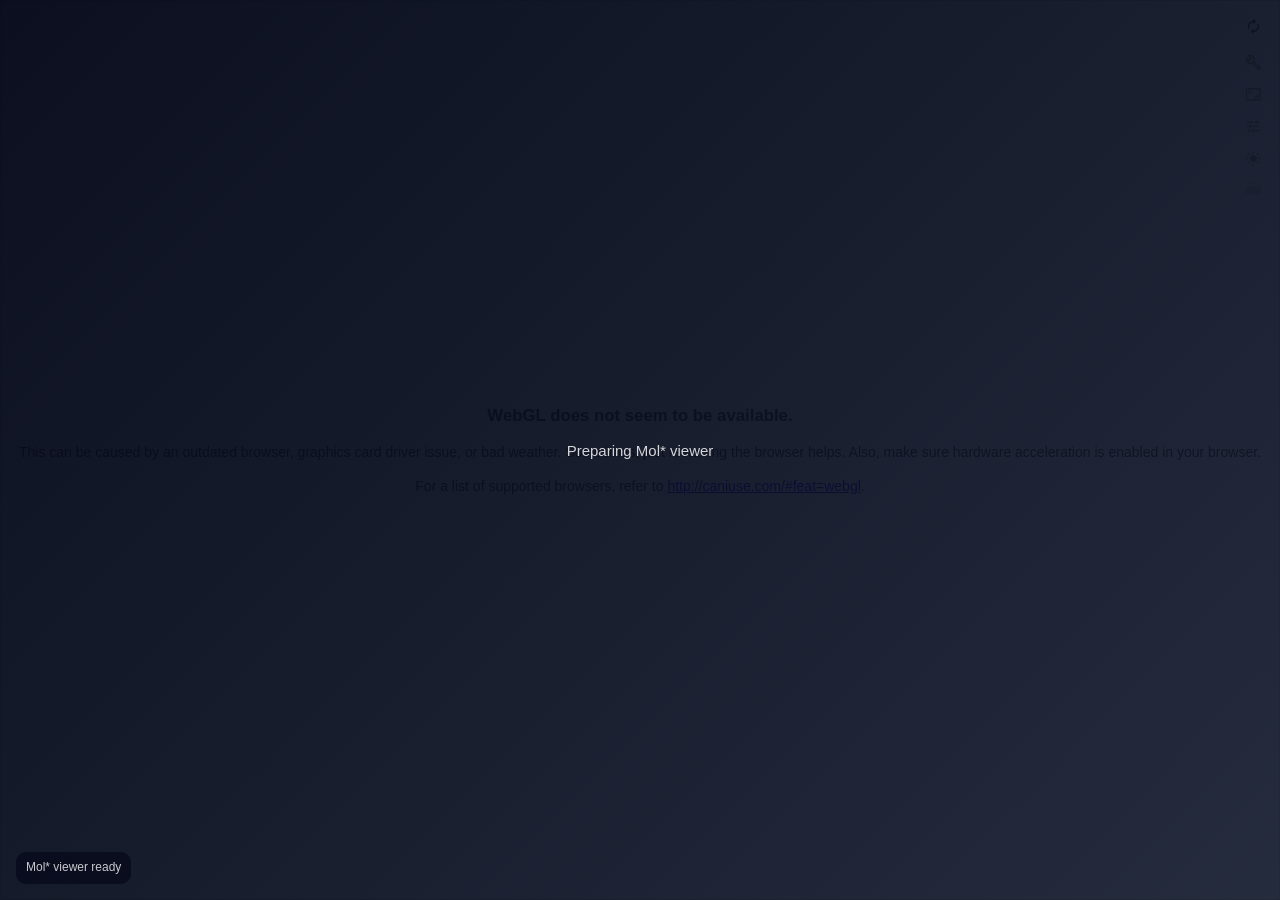
==== commit 4adeae44: "Pre-data integrity check." ====
--- a/Molecyou/Molecyou/Resources/MolStar/viewer.html
+++ b/Molecyou/Molecyou/Resources/MolStar/viewer.html
@@ -3,7 +3,7 @@
 <head>
 <meta charset="utf-8">
 <meta name="viewport" content="width=device-width,initial-scale=1,viewport-fit=cover">
-<title>Molecular You Viewer</title>
+<title>Molecyou Viewer</title>
 <link rel="stylesheet" href="molstar.css">
 <link rel="stylesheet" href="viewer.css">
 </head>
